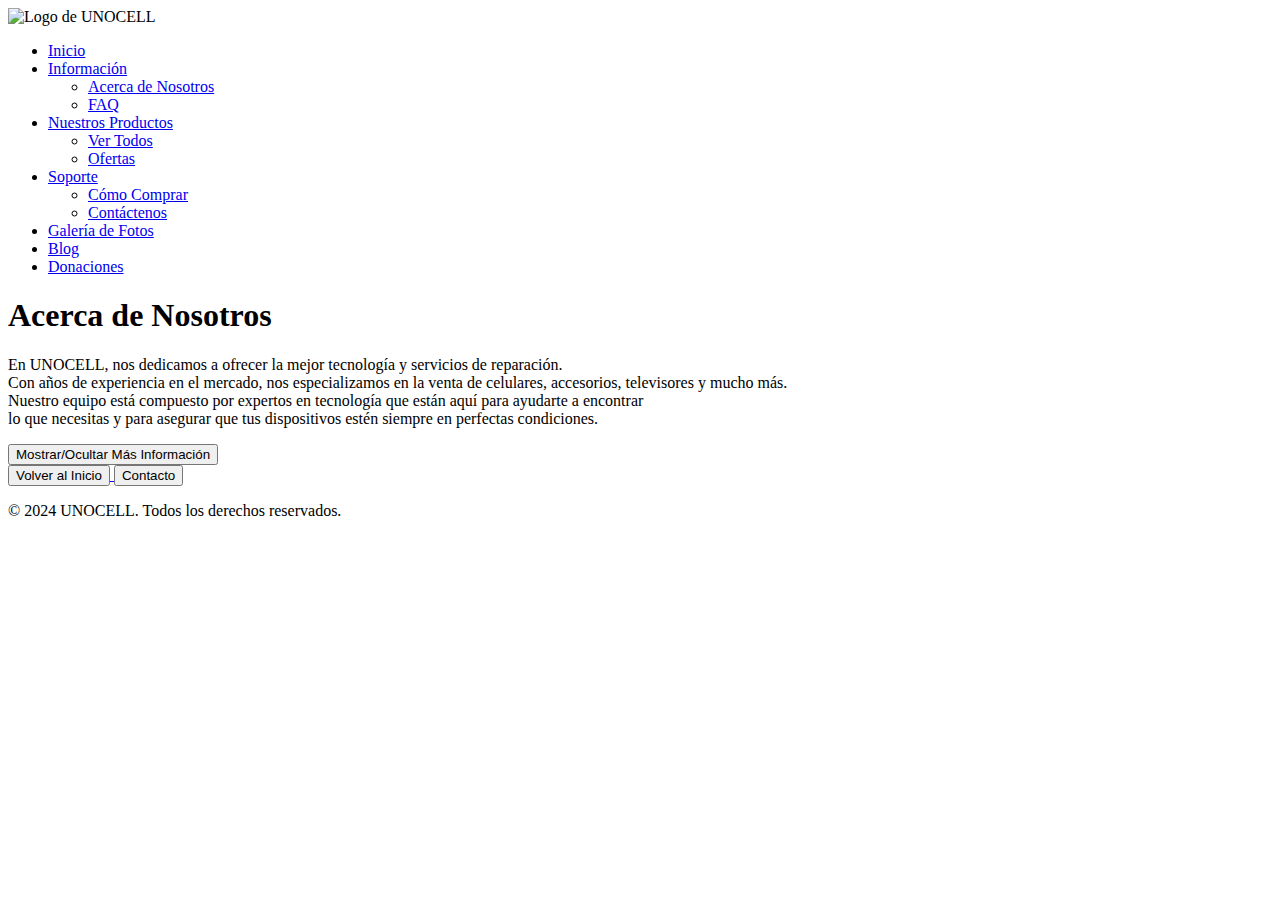
==== html/about.html @ 8d55f8bf "Push proyecto Open Campus" ====
<!DOCTYPE html>
<html lang="es">
<head>
    <meta charset="UTF-8">
    <meta name="viewport" content="width=device-width, initial-scale=1.0">
    <meta name="description" content="Acerca de Nosotros - UNOCELL">
    <title>Acerca de Nosotros</title>
    <link rel="stylesheet" href="about.css">
    <link rel="preconnect" href="https://fonts.googleapis.com">
    <link rel="preconnect" href="https://fonts.gstatic.com" crossorigin>
    <link href="https://fonts.googleapis.com/css2?family=Poppins:ital,wght@0,100;0,200;0,300;0,400;0,500;0,600;0,700;0,800;0,900;1,100;1,200;1,300;1,400;1,500;1,600;1,700;1,800;1,900&display=swap" rel="stylesheet">
    <script src="../javascript/about.js"></script>
</head>
<body>
    <header>
        <div class="logo">
            <img src="images/logo.jpeg" alt="Logo de UNOCELL">
        </div>
        <nav>
            <ul>
                <li><a href="index.html">Inicio</a></li>
                
                <li>
                    <a href="#">Información</a>
                    <ul class="dropdown">
                        <li><a href="about.html">Acerca de Nosotros</a></li>
                        <li><a href="faq.html">FAQ</a></li>
                    </ul>
                </li>
        
                <li>
                    <a href="#">Nuestros Productos</a>
                    <ul class="dropdown">
                        <li><a href="programs.html">Ver Todos</a></li>
                        <li><a href="events.html">Ofertas</a></li>
                    </ul>
                </li>
        
                <li>
                    <a href="#">Soporte</a>
                    <ul class="dropdown">
                        <li><a href="help.html">Cómo Comprar</a></li>
                        <li><a href="contact.html">Contáctenos</a></li>
                    </ul>
                </li>
        
                <li><a href="gallery.html">Galería de Fotos</a></li>
                <li><a href="blog.html">Blog</a></li>
                <li><a href="donations.html">Donaciones</a></li>
            </ul>
        </nav>
    </header>
    <main>
        <section class="cont">
            <h1>Acerca de Nosotros</h1>
            <p>En UNOCELL, nos dedicamos a ofrecer la mejor tecnología y servicios de reparación. <br> Con años de experiencia en el mercado, nos especializamos en la venta de celulares, accesorios, televisores y mucho más. <br> Nuestro equipo está compuesto por expertos en tecnología que están aquí para ayudarte a encontrar <br> lo que necesitas y para asegurar que tus dispositivos estén siempre en perfectas condiciones.</p>
            <button class="info-toggle-btn" onclick="toggleContent()">Mostrar/Ocultar Más Información</button>
            <p id="extraContent" style="display:none;">Además de nuestra amplia gama de productos y servicios, también ofrecemos asesoría personalizada para asegurarte de que elijas el dispositivo que mejor se adapte a tus necesidades. Visítanos hoy mismo y descubre todo lo que tenemos para ofrecerte.</p>
        </section>
        
        <section>
            <div class="highlights">
                <a href="index.html">
                <button class="highlight">
                    Volver al Inicio
                </button>
                </a>
                <a href="contact.html">
                <button class="highlight">
                    Contacto
                </button>
                </a>
            </div>
        </section>

    </main>
    <footer>
        <p>&copy; 2024 UNOCELL. Todos los derechos reservados.</p>
    </footer>
</body>
</html>
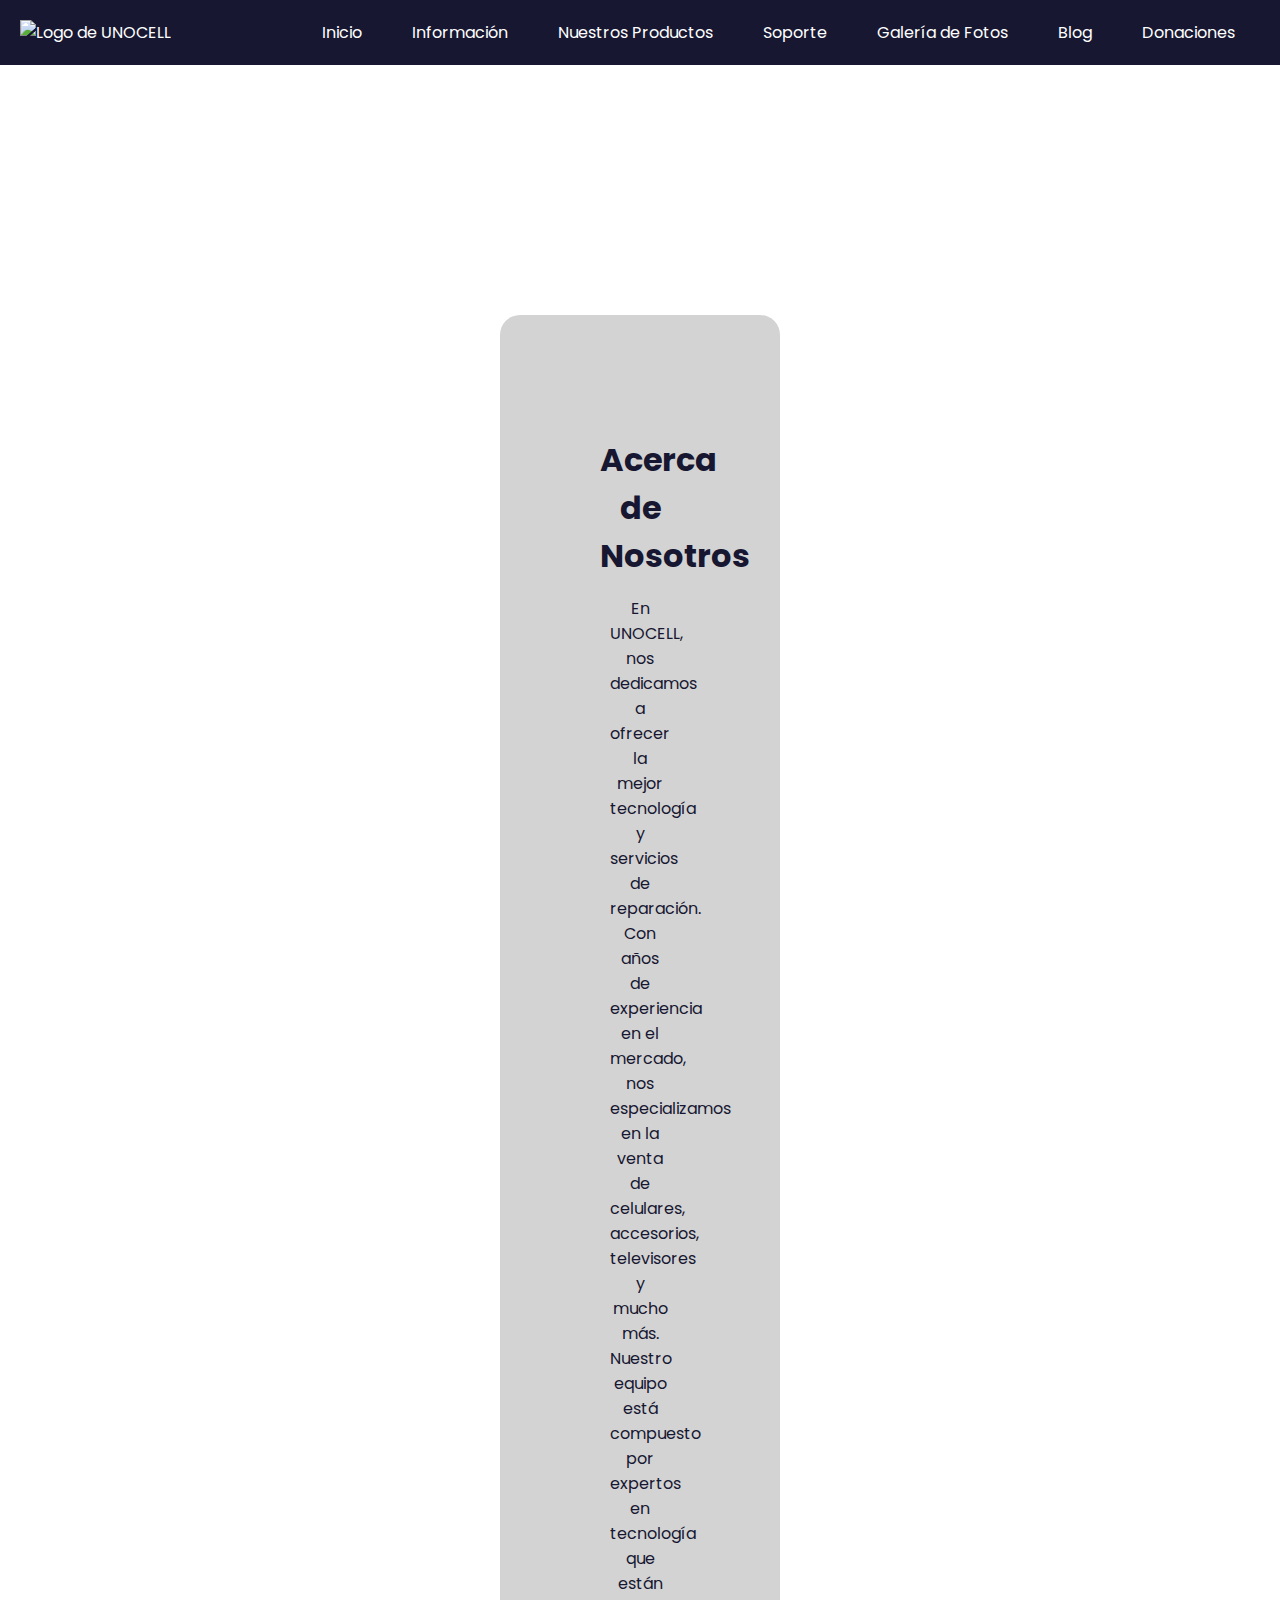
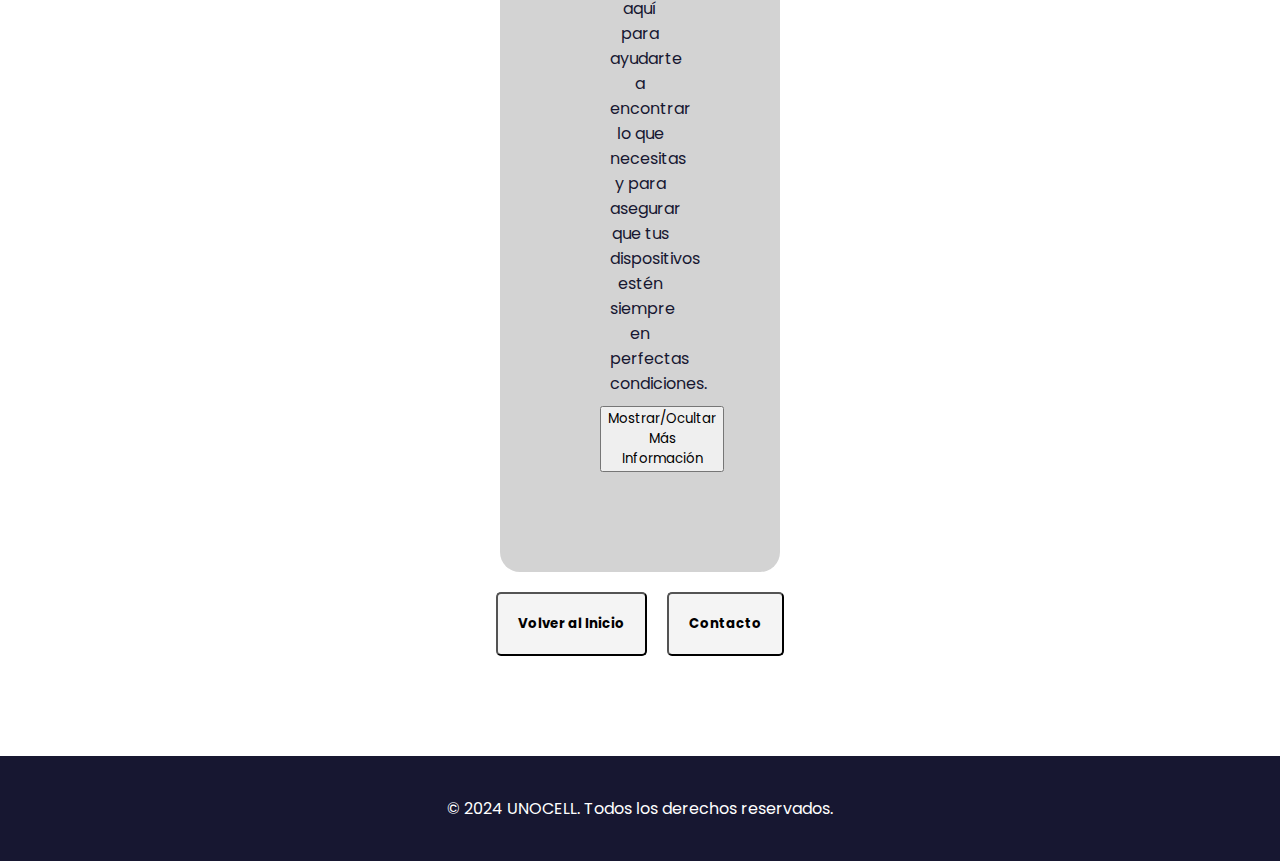
==== commit 58731d46: "Push Open Campus CSS" ====
--- a/html/about.html
+++ b/html/about.html
@@ -5,7 +5,7 @@
     <meta name="viewport" content="width=device-width, initial-scale=1.0">
     <meta name="description" content="Acerca de Nosotros - UNOCELL">
     <title>Acerca de Nosotros</title>
-    <link rel="stylesheet" href="about.css">
+    <link rel="stylesheet" href="../css/about.css">
     <link rel="preconnect" href="https://fonts.googleapis.com">
     <link rel="preconnect" href="https://fonts.gstatic.com" crossorigin>
     <link href="https://fonts.googleapis.com/css2?family=Poppins:ital,wght@0,100;0,200;0,300;0,400;0,500;0,600;0,700;0,800;0,900;1,100;1,200;1,300;1,400;1,500;1,600;1,700;1,800;1,900&display=swap" rel="stylesheet">
--- a/css/about.css
+++ b/css/about.css
@@ -0,0 +1,194 @@
+*{
+
+    font-family: "Poppins", sans-serif;
+
+}
+
+html, body {
+    height: 100%;
+    margin: 0;
+    padding: 0;
+    display: flex;
+    flex-direction: column;
+}
+
+main {
+    flex: 1;
+}
+
+header {
+    margin: 0px;
+    padding: 10px;
+    display: flex;
+    justify-content: space-between;
+    align-items: center;
+    padding: 10px 20px;
+    background-color: #171731;
+    color: #fff;
+}
+
+.logo img {
+    max-height: 50px;
+}
+
+nav ul {
+    list-style: none;
+    margin: 0;
+    padding: 0;
+    display: flex;
+    background: #171731;
+}
+
+nav ul li {
+    position: relative;
+    margin: 0 15px;
+}
+
+nav ul li a {
+    color: #fff;
+    text-decoration: none;
+    font-weight: light;
+    padding: 10px;
+    display: block;
+    transition: background-color 0.3s ease;
+}
+
+nav ul li a:hover,
+nav ul li a:focus {
+    background-color: #303064;
+    border-radius: 5px;
+}
+
+
+nav ul li .dropdown {
+    display: none;
+    position: absolute;
+    top: 100%;
+    left: 0;
+    background: #171731;
+    min-width: 180px;
+    padding: 5px 0;
+    border-radius: 5px;
+    z-index: 100;
+}
+
+nav ul li .dropdown li {
+    margin: 0;
+}
+
+nav ul li .dropdown a {
+    color: #fff;
+    padding: 10px;
+    display: block;
+    transition: background 0.3s;
+    font-weight: light;
+}
+
+nav ul li .dropdown a:hover {
+    background: #414187;
+}
+
+nav ul li:hover .dropdown {
+    display: block;
+}
+
+
+body {
+    font-family: Arial, sans-serif;
+    margin: 0;
+    padding: 0;
+    color: #171731;
+}
+
+.cont {
+    background-color: lightgray;
+    padding: 100px;
+    margin: 250px 500px 0 500px;
+    border-radius: 20px;
+    display: block;
+    position: relative;
+    overflow: hidden;
+    transition: all 0.3s ease;
+    z-index: 1;
+}
+
+.cont:hover {
+    background: linear-gradient(45deg, #171731, #2c2c6b);
+    color: #fff;
+    transform: scale(1.05);
+    box-shadow: 0px -20px 150px rgba(0, 78, 194, 0.274);
+}
+
+.cont h1 {
+    position: relative;
+    text-align: center;
+    margin-bottom: 1rem;
+}
+
+.cont h1::after {
+    content: '';
+    position: absolute;
+    left: 50%;
+    bottom: -5px;
+    transform: translateX(-50%) scaleX(0);
+    height: 4px;
+    width: 80%;
+    background: linear-gradient(90deg, #0ac448, #1daa47);
+    border-radius: 2px;
+    transition: transform 0.3s ease;
+}
+
+.cont:hover h1::after {
+    transform: translateX(-50%) scaleX(1);
+}
+
+
+
+
+.cont p{
+    margin: 10px;
+    text-align: center;
+
+}
+
+footer {
+    background-color: #171731;
+    color: #fff;
+    display: flex;
+    flex-direction: column;
+    align-items: center;
+    justify-content: center;
+    flex-wrap: wrap;
+    padding: 20px 0;
+}
+
+footer p {
+    margin: 0;
+    padding: 20px 50px;
+}
+
+.highlights {
+    display: flex;
+    justify-content: center;
+    margin-top: 20px;
+}
+
+.highlight {
+    text-align: center;
+    margin: 0 10px;
+    padding: 20px;
+    background-color: #f4f4f4;
+    border-radius: 5px;
+    font-weight: bold;
+    margin-bottom: 100px;
+}
+
+.highlight:hover, .highlight:focus {
+
+    transition: 0.5s;
+    background-color: #171731;
+    border-radius: 5px;
+    color: #fff;
+
+}
+
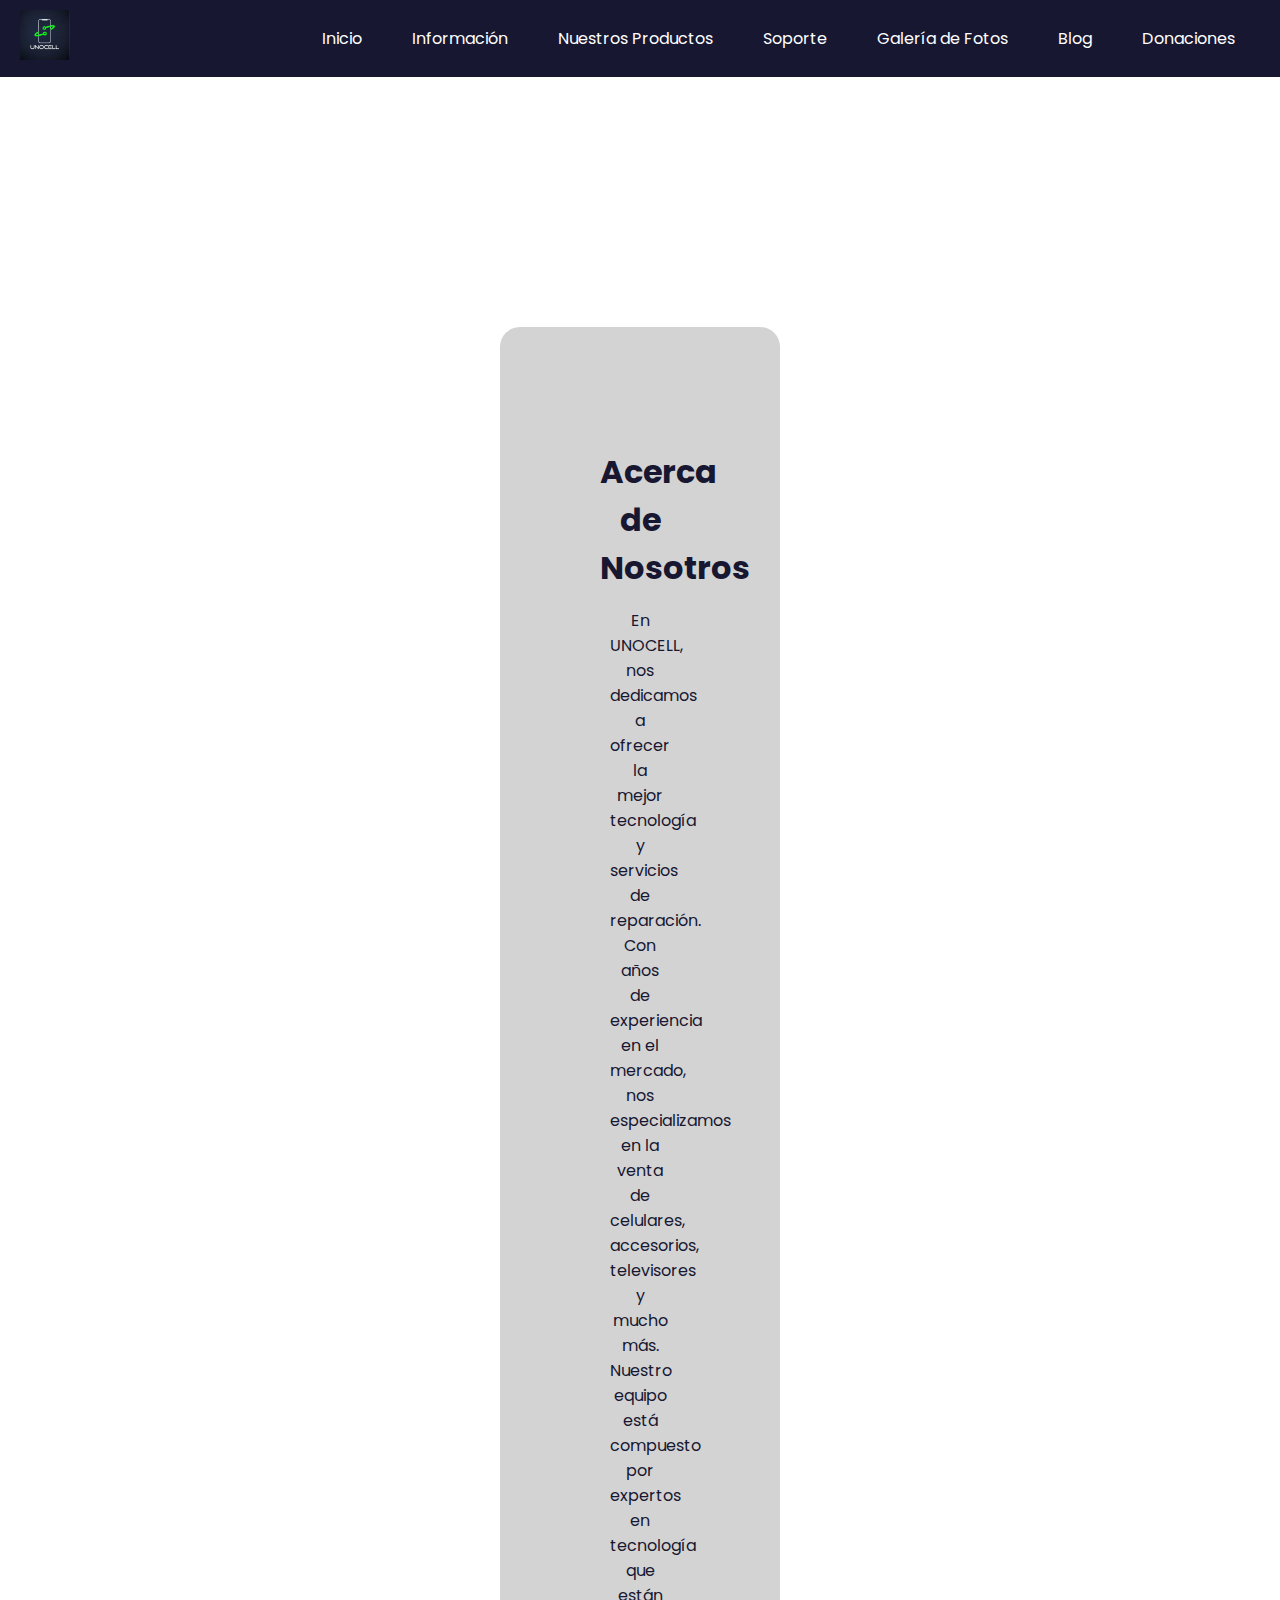
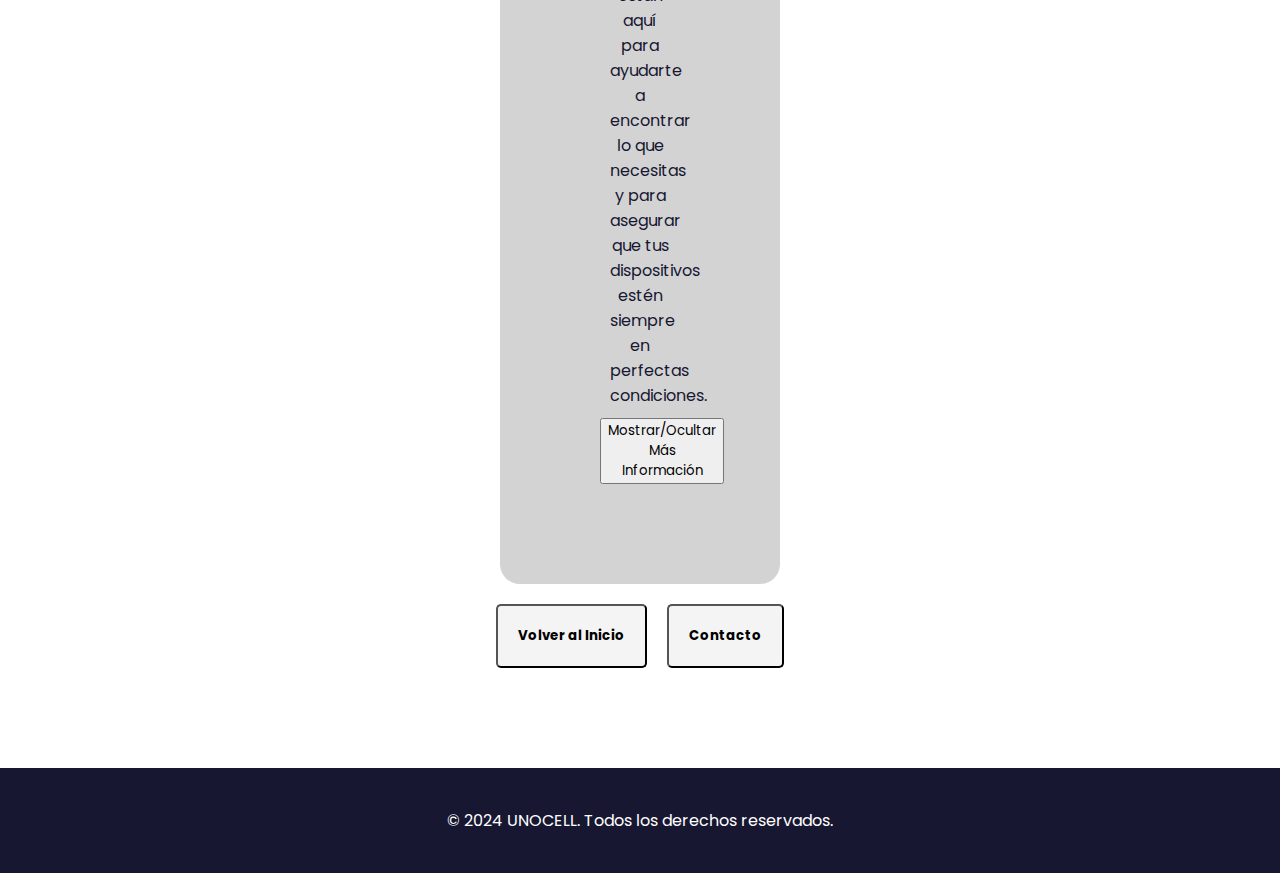
==== commit 4dfd58f8: "Push Open Campus Refs" ====
--- a/html/about.html
+++ b/html/about.html
@@ -14,39 +14,39 @@
 <body>
     <header>
         <div class="logo">
-            <img src="images/logo.jpeg" alt="Logo de UNOCELL">
+            <img src="../images/logo.jpeg" alt="Logo de UNOCELL">
         </div>
         <nav>
             <ul>
-                <li><a href="index.html">Inicio</a></li>
+                <li><a href="../index.html">Inicio</a></li>
                 
                 <li>
                     <a href="#">Información</a>
                     <ul class="dropdown">
-                        <li><a href="about.html">Acerca de Nosotros</a></li>
-                        <li><a href="faq.html">FAQ</a></li>
+                        <li><a href="../html/about.html">Acerca de Nosotros</a></li>
+                        <li><a href="../html/faq.html">FAQ</a></li>
                     </ul>
                 </li>
         
                 <li>
                     <a href="#">Nuestros Productos</a>
                     <ul class="dropdown">
-                        <li><a href="programs.html">Ver Todos</a></li>
-                        <li><a href="events.html">Ofertas</a></li>
+                        <li><a href="../html/programs.html">Ver Todos</a></li>
+                        <li><a href="../html/events.html">Ofertas</a></li>
                     </ul>
                 </li>
         
                 <li>
                     <a href="#">Soporte</a>
                     <ul class="dropdown">
-                        <li><a href="help.html">Cómo Comprar</a></li>
-                        <li><a href="contact.html">Contáctenos</a></li>
+                        <li><a href="../html/help.html">Cómo Comprar</a></li>
+                        <li><a href="../html/contact.html">Contáctenos</a></li>
                     </ul>
                 </li>
         
-                <li><a href="gallery.html">Galería de Fotos</a></li>
-                <li><a href="blog.html">Blog</a></li>
-                <li><a href="donations.html">Donaciones</a></li>
+                <li><a href="../html/gallery.html">Galería de Fotos</a></li>
+                <li><a href="../html/blog.html">Blog</a></li>
+                <li><a href="../html/donations.html">Donaciones</a></li>
             </ul>
         </nav>
     </header>
@@ -60,12 +60,12 @@
         
         <section>
             <div class="highlights">
-                <a href="index.html">
+                <a href="../index.html">
                 <button class="highlight">
                     Volver al Inicio
                 </button>
                 </a>
-                <a href="contact.html">
+                <a href="../html/contact.html">
                 <button class="highlight">
                     Contacto
                 </button>
